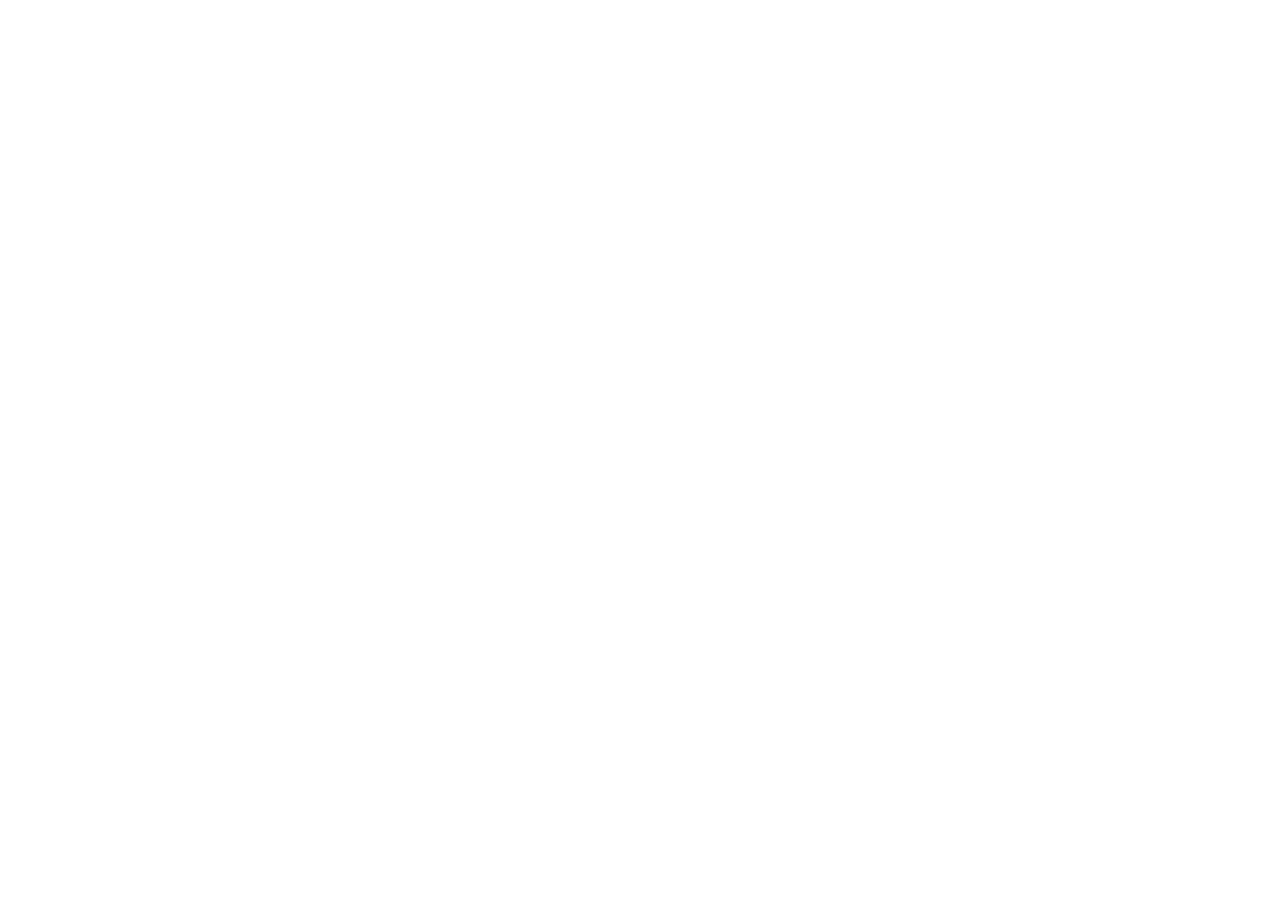
==== 2ndPage.html @ 49fe04cf "MondayUpdate1" ====
<!DOCTYPE html>
<html lang="en">
<head>
    <meta charset="UTF-8">
    <meta name="viewport" content="width=device-width, initial-scale=1.0">
    <title>Page 2</title>
</head>
<body>
    
</body>
</html>
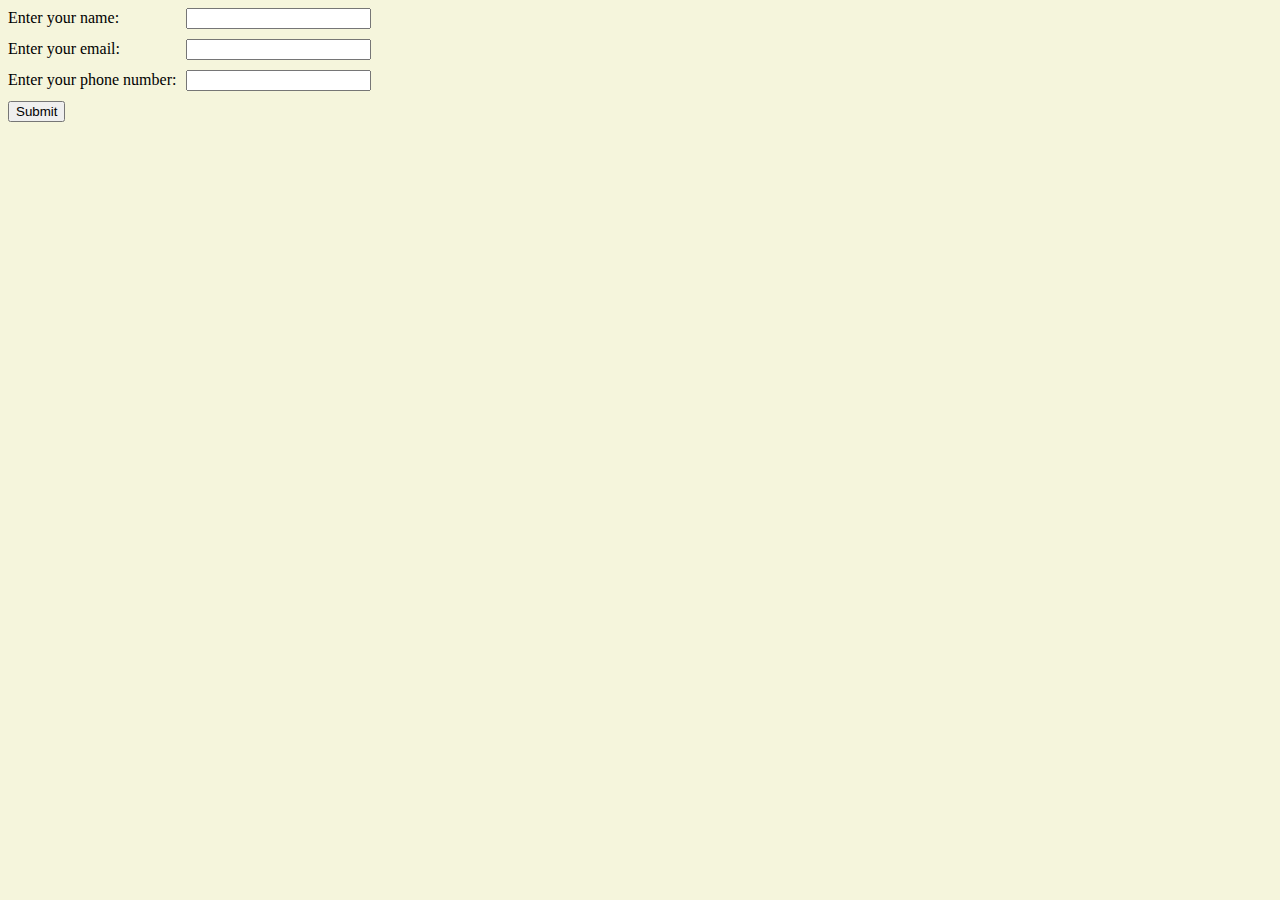
==== commit 7c73f7dd: "MondayUpdate2" ====
--- a/2ndPage.html
+++ b/2ndPage.html
@@ -4,8 +4,25 @@
     <meta charset="UTF-8">
     <meta name="viewport" content="width=device-width, initial-scale=1.0">
     <title>Page 2</title>
+    <link rel="stylesheet" type="text/css" href="stylesheet.css">
 </head>
 <body>
-    
+    <form action="" method="get" class="form-example">
+        <div class="form-example">
+          <label for="name">Enter your name: </label>
+          <input type="text" name="name" id="name" required>
+        </div>
+        <div class="form-example">
+          <label for="email">Enter your email: </label>
+          <input type="email" name="email" id="email" required>
+        </div>
+        <div class="form-example">
+            <label for="phone">Enter your phone number: </label>
+            <input type="phone" name="phone" id="phone" required>
+          </div>
+        <div class="form-example">
+          <input type="submit" value="Submit">
+        </div>
+      </form>
 </body>
 </html>--- a/stylesheet.css
+++ b/stylesheet.css
@@ -0,0 +1,32 @@
+body,
+body {
+    background-color: beige;
+  }
+
+table,
+td {
+    border: 1px solid #333;
+}
+
+thead,
+tfoot {
+    background-color: #333;
+    color: #fff;
+}
+
+form.form-example {
+    display: table;
+}
+
+div.form-example {
+    display: table-row;
+}
+
+label, input {
+    display: table-cell;
+    margin-bottom: 10px;
+}
+
+label {
+    padding-right: 10px;
+}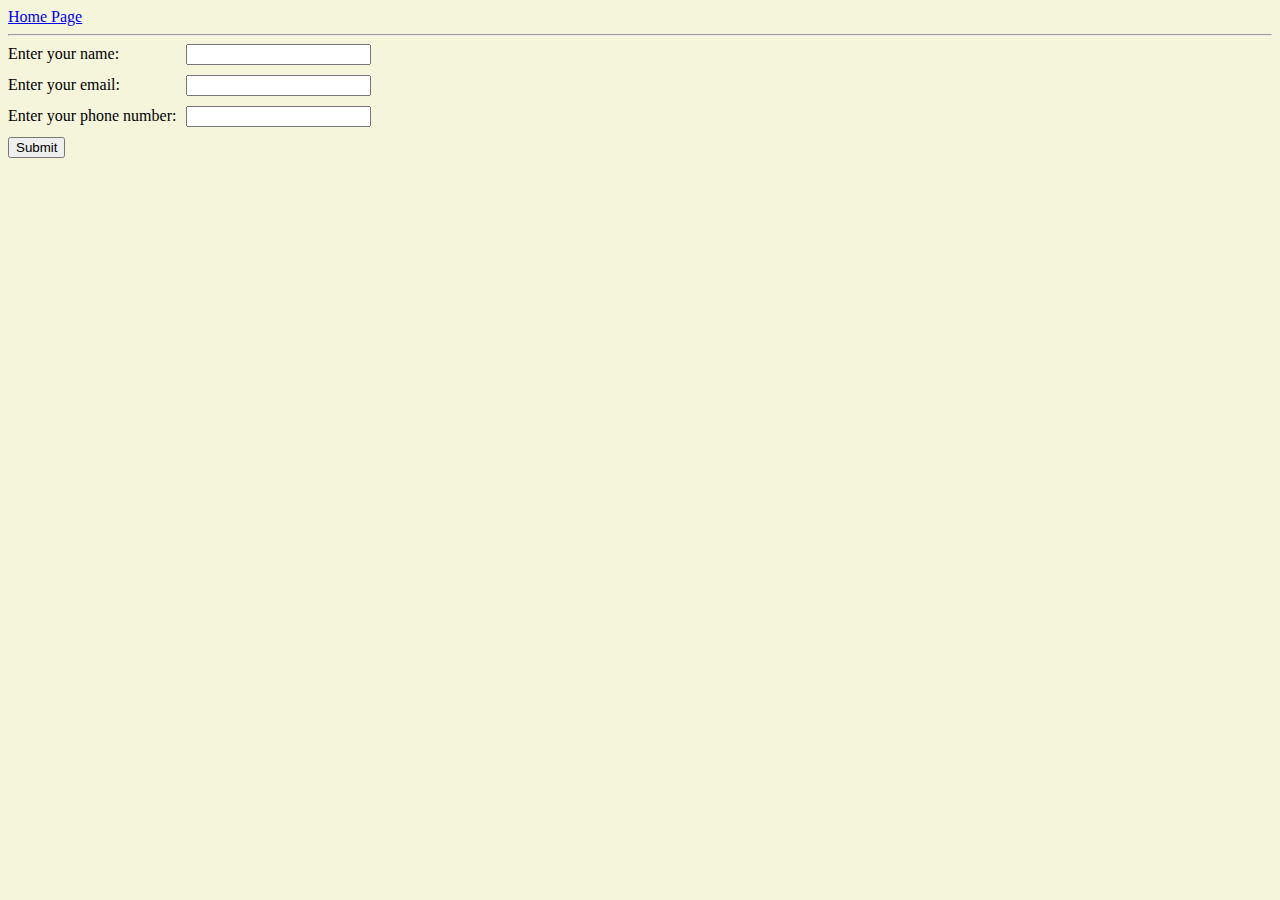
==== commit 0c1cf5af: "TuesdayUpdate1" ====
--- a/2ndPage.html
+++ b/2ndPage.html
@@ -7,6 +7,8 @@
     <link rel="stylesheet" type="text/css" href="stylesheet.css">
 </head>
 <body>
+    <a href="./index.html"> Home Page</a>
+    <hr>
     <form action="" method="get" class="form-example">
         <div class="form-example">
           <label for="name">Enter your name: </label>
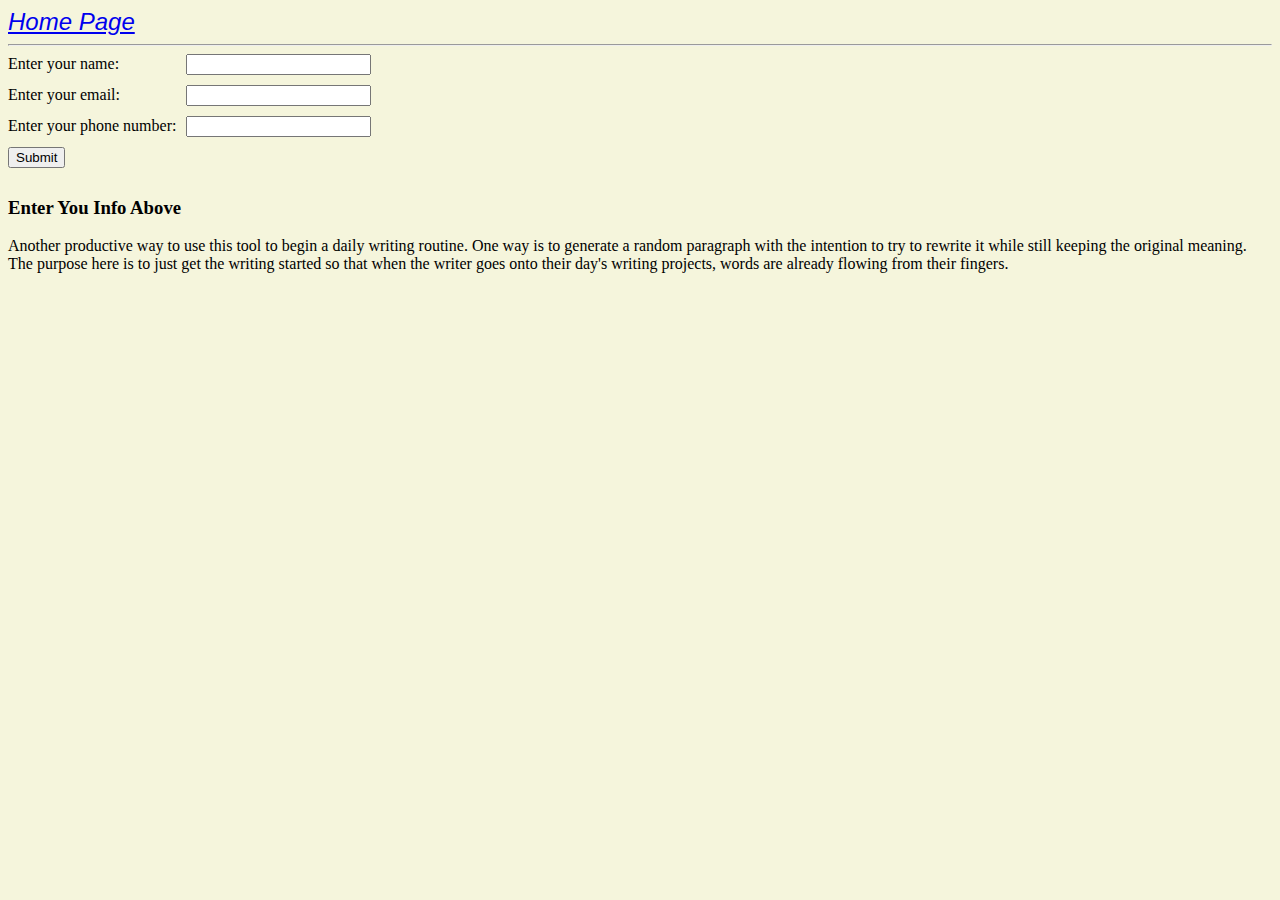
==== commit f7238429: "TuesdayUpdate3" ====
--- a/2ndPage.html
+++ b/2ndPage.html
@@ -7,8 +7,10 @@
     <link rel="stylesheet" type="text/css" href="stylesheet.css">
 </head>
 <body>
-    <a href="./index.html"> Home Page</a>
+    <div class="div3"><a href="./index.html"> Home Page</a></div>
+    
     <hr>
+    
     <form action="" method="get" class="form-example">
         <div class="form-example">
           <label for="name">Enter your name: </label>
@@ -26,5 +28,11 @@
           <input type="submit" value="Submit">
         </div>
       </form>
+      
+      <h3>Enter You Info Above</h3>
+      
+      <p>
+        Another productive way to use this tool to begin a daily writing routine. One way is to generate a random paragraph with the intention to try to rewrite it while still keeping the original meaning. The purpose here is to just get the writing started so that when the writer goes onto their day's writing projects, words are already flowing from their fingers.
+      </p>
 </body>
 </html>--- a/stylesheet.css
+++ b/stylesheet.css
@@ -1,7 +1,20 @@
-body,
 body {
     background-color: beige;
   }
+
+h1 {
+    font-family: Impact, Haettenschweiler, 'Arial Narrow Bold', sans-serif;
+    font-style: italic;
+    font-size: xx-large;
+    color: teal;
+}
+
+.div3{
+    font-family: Impact, Haettenschweiler, 'Arial Narrow Bold', sans-serif;
+    font-style: italic;
+    font-size: x-large;
+    color: rgb(94, 45, 81);
+}
 
 table,
 td {
@@ -29,4 +42,8 @@
 
 label {
     padding-right: 10px;
-}+}
+
+.div2 {
+    padding: auto;
+  }